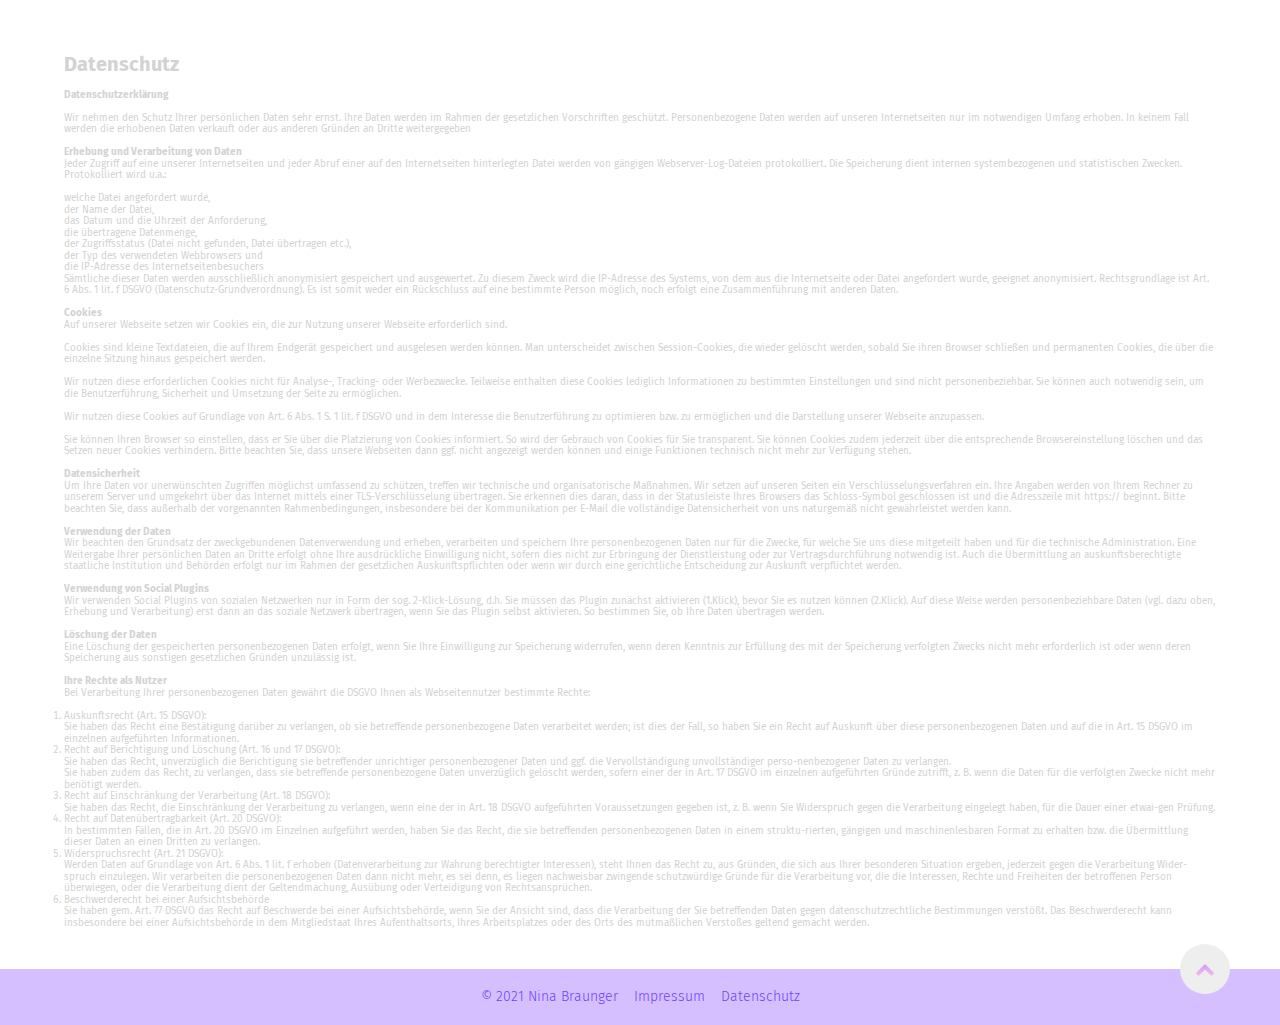
==== datenschutz.html @ 47d56096 "add datenschutz.html" ====
<!DOCTYPE html>
<html lang="zxx">
  <head>
    <meta charset="UTF-8" />
    <meta name="viewport" content="width=device-width, initial-scale=1.0" />
    <link rel="preconnect" href="https://fonts.gstatic.com" />
    <link
      href="https://fonts.googleapis.com/css2?family=Fira+Sans&family=Ubuntu:wght@300;400&display=swap"
      rel="stylesheet"
    />
    <script src="https://ajax.googleapis.com/ajax/libs/jquery/3.3.1/jquery.min.js"></script>
    <link
      rel="stylesheet"
      href="https://cdnjs.cloudflare.com/ajax/libs/font-awesome/4.7.0/css/font-awesome.min.css"
    />
    <link rel="stylesheet" href="css/normalize.css" />
    <link rel="stylesheet" href="/css/main.css" />
    <title>Impressum</title>
  </head>
  <body>
    
    <section class="impressum">
      <section class="container">
        <h1>Datenschutz</h1>

        <strong>Datenschutzerklärung</strong>
         <br />
          <br />
          Wir nehmen den Schutz Ihrer persönlichen Daten sehr ernst. Ihre Daten
          werden im Rahmen der gesetzlichen Vorschriften geschützt.
          Personenbezogene Daten werden auf unseren Internetseiten nur im
          notwendigen Umfang erhoben. In keinem Fall werden die erhobenen Daten
          verkauft oder aus anderen Gründen an Dritte weitergegeben
          <br /><br />
          <strong>Erhebung und Verarbeitung von Daten</strong><br />
          Jeder Zugriff auf eine unserer Internetseiten und jeder Abruf einer
          auf den Internetseiten hinterlegten Datei werden von gängigen
          Webserver-Log-Dateien protokolliert. Die Speicherung dient internen
          systembezogenen und statistischen Zwecken. Protokolliert wird u.a.:
          <br /><br />
          welche Datei angefordert wurde,<br />
          der Name der Datei,<br />
          das Datum und die Uhrzeit der Anforderung,<br />
          die übertragene Datenmenge,<br />
          der Zugriffsstatus (Datei nicht gefunden, Datei übertragen etc.),<br />
          der Typ des verwendeten Webbrowsers und<br />
          die IP-Adresse des Internetseitenbesuchers <br />
          Sämtliche dieser Daten werden ausschließlich anonymisiert gespeichert
          und ausgewertet. Zu diesem Zweck wird die IP-Adresse des Systems, von
          dem aus die Internetseite oder Datei angefordert wurde, geeignet
          anonymisiert. Rechtsgrundlage ist Art. 6 Abs. 1 lit. f DSGVO
          (Datenschutz-Grundverordnung). Es ist somit weder ein Rückschluss auf
          eine bestimmte Person möglich, noch erfolgt eine Zusammenführung mit
          anderen Daten.
          <br /><br />
          <strong>Cookies</strong><br />
          Auf unserer Webseite setzen wir Cookies ein, die zur Nutzung unserer
          Webseite erforderlich sind.
          <br /><br />
          Cookies sind kleine Textdateien, die auf Ihrem Endgerät gespeichert
          und ausgelesen werden können. Man unterscheidet zwischen
          Session-Cookies, die wieder gelöscht werden, sobald Sie ihren Browser
          schließen und permanenten Cookies, die über die einzelne Sitzung
          hinaus gespeichert werden.
          <br /><br />
          Wir nutzen diese erforderlichen Cookies nicht für Analyse-, Tracking-
          oder Werbezwecke. Teilweise enthalten diese Cookies lediglich
          Informationen zu bestimmten Einstellungen und sind nicht
          personenbeziehbar. Sie können auch notwendig sein, um die
          Benutzerführung, Sicherheit und Umsetzung der Seite zu ermöglichen.
          <br /><br />
          Wir nutzen diese Cookies auf Grundlage von Art. 6 Abs. 1 S. 1 lit. f
          DSGVO und in dem Interesse die Benutzerführung zu optimieren bzw. zu
          ermöglichen und die Darstellung unserer Webseite anzupassen.
          <br /><br />
          Sie können Ihren Browser so einstellen, dass er Sie über die
          Platzierung von Cookies informiert. So wird der Gebrauch von Cookies
          für Sie transparent. Sie können Cookies zudem jederzeit über die
          entsprechende Browsereinstellung löschen und das Setzen neuer Cookies
          verhindern. Bitte beachten Sie, dass unsere Webseiten dann ggf. nicht
          angezeigt werden können und einige Funktionen technisch nicht mehr zur
          Verfügung stehen.
          <br /><br />
          <strong>Datensicherheit</strong><br />
          Um Ihre Daten vor unerwünschten Zugriffen möglichst umfassend zu
          schützen, treffen wir technische und organisatorische Maßnahmen. Wir
          setzen auf unseren Seiten ein Verschlüsselungsverfahren ein. Ihre
          Angaben werden von Ihrem Rechner zu unserem Server und umgekehrt über
          das Internet mittels einer TLS-Verschlüsselung übertragen. Sie
          erkennen dies daran, dass in der Statusleiste Ihres Browsers das
          Schloss-Symbol geschlossen ist und die Adresszeile mit https://
          beginnt. Bitte beachten Sie, dass außerhalb der vorgenannten
          Rahmenbedingungen, insbesondere bei der Kommunikation per E-Mail die
          vollständige Datensicherheit von uns naturgemäß nicht gewährleistet
          werden kann.
          <br /><br />
          <strong>Verwendung der Daten</strong><br />
          Wir beachten den Grundsatz der zweckgebundenen Datenverwendung und
          erheben, verarbeiten und speichern Ihre personenbezogenen Daten nur
          für die Zwecke, für welche Sie uns diese mitgeteilt haben und für die
          technische Administration. Eine Weitergabe Ihrer persönlichen Daten an
          Dritte erfolgt ohne Ihre ausdrückliche Einwilligung nicht, sofern dies
          nicht zur Erbringung der Dienstleistung oder zur Vertragsdurchführung
          notwendig ist. Auch die Übermittlung an auskunftsberechtigte
          staatliche Institution und Behörden erfolgt nur im Rahmen der
          gesetzlichen Auskunftspflichten oder wenn wir durch eine gerichtliche
          Entscheidung zur Auskunft verpflichtet werden.
          <br /><br />
          <strong>Verwendung von Social Plugins</strong><br />
          Wir verwenden Social Plugins von sozialen Netzwerken nur in Form der
          sog. 2-Klick-Lösung, d.h. Sie müssen das Plugin zunächst aktivieren
          (1.Klick), bevor Sie es nutzen können (2.Klick). Auf diese Weise
          werden personenbeziehbare Daten (vgl. dazu oben, Erhebung und
          Verarbeitung) erst dann an das soziale Netzwerk übertragen, wenn Sie
          das Plugin selbst aktivieren. So bestimmen Sie, ob Ihre Daten
          übertragen werden.
          <br /><br />
          <strong>Löschung der Daten</strong><br />
          Eine Löschung der gespeicherten personenbezogenen Daten erfolgt, wenn
          Sie Ihre Einwilligung zur Speicherung widerrufen, wenn deren Kenntnis
          zur Erfüllung des mit der Speicherung verfolgten Zwecks nicht mehr
          erforderlich ist oder wenn deren Speicherung aus sonstigen
          gesetzlichen Gründen unzulässig ist.
          <br /><br />
          <strong>Ihre Rechte als Nutzer</strong><br />
          Bei Verarbeitung Ihrer personenbezogenen Daten gewährt die DSGVO Ihnen
          als Webseitennutzer bestimmte Rechte:
        <br /><br />
         <ol>
          <li>
            Auskunftsrecht (Art. 15 DSGVO):<br />

            Sie haben das Recht eine Bestätigung darüber zu verlangen, ob sie
            betreffende personenbezogene Daten verarbeitet werden; ist dies der
            Fall, so haben Sie ein Recht auf Auskunft über diese
            personenbezogenen Daten und auf die in Art. 15 DSGVO im einzelnen
            aufgeführten Informationen.
          </li>
          <li>
            Recht auf Berichtigung und Löschung (Art. 16 und 17 DSGVO):<br />

            Sie haben das Recht, unverzüglich die Berichtigung sie betreffender
            unrichtiger personenbezogener Daten und ggf. die Vervollständigung
            unvollständiger perso-nenbezogener Daten zu verlangen.
            <br />
            Sie haben zudem das Recht, zu verlangen, dass sie betreffende
            personenbezogene Daten unverzüglich gelöscht werden, sofern einer
            der in Art. 17 DSGVO im einzelnen aufgeführten Gründe zutrifft, z.
            B. wenn die Daten für die verfolgten Zwecke nicht mehr benötigt
            werden.
          </li>
          <li>
            Recht auf Einschränkung der Verarbeitung (Art. 18 DSGVO):<br />

            Sie haben das Recht, die Einschränkung der Verarbeitung zu
            verlangen, wenn eine der in Art. 18 DSGVO aufgeführten
            Voraussetzungen gegeben ist, z. B. wenn Sie Widerspruch gegen die
            Verarbeitung eingelegt haben, für die Dauer einer etwai-gen Prüfung.
          </li>
          <li>
            Recht auf Datenübertragbarkeit (Art. 20 DSGVO):<br />
            In bestimmten Fällen, die in Art. 20 DSGVO im Einzelnen aufgeführt
            werden, haben Sie das Recht, die sie betreffenden personenbezogenen
            Daten in einem struktu-rierten, gängigen und maschinenlesbaren
            Format zu erhalten bzw. die Übermittlung dieser Daten an einen
            Dritten zu verlangen.
          </li>
          <li>
            Widerspruchsrecht (Art. 21 DSGVO):<br />
            Werden Daten auf Grundlage von Art. 6 Abs. 1 lit. f erhoben
            (Datenverarbeitung zur Wahrung berechtigter Interessen), steht Ihnen
            das Recht zu, aus Gründen, die sich aus Ihrer besonderen Situation
            ergeben, jederzeit gegen die Verarbeitung Wider-spruch einzulegen.
            Wir verarbeiten die personenbezogenen Daten dann nicht mehr, es sei
            denn, es liegen nachweisbar zwingende schutzwürdige Gründe für die
            Verarbeitung vor, die die Interessen, Rechte und Freiheiten der
            betroffenen Person überwiegen, oder die Verarbeitung dient der
            Geltendmachung, Ausübung oder Verteidigung von Rechtsansprüchen.
          </li>
          <li>
            Beschwerderecht bei einer Aufsichtsbehörde <br />

            Sie haben gem. Art. 77 DSGVO das Recht auf Beschwerde bei einer
            Aufsichtsbehörde, wenn Sie der Ansicht sind, dass die Verarbeitung
            der Sie betreffenden Daten gegen datenschutzrechtliche Bestimmungen
            verstößt. Das Beschwerderecht kann insbesondere bei einer
            Aufsichtsbehörde in dem Mitgliedstaat Ihres Aufenthaltsorts, Ihres
            Arbeitsplatzes oder des Orts des mutmaßlichen Verstoßes geltend
            gemacht werden.
          </li>
        </ol>
      </p>
      </div>
    </section>
  </section>

  
     
   

    <footer class="copyright">
      <div class="up" id="up">
        <i class="fa fa-chevron-up"> </i>
      </div>
      <p>&copy; 2021 Nina Braunger &nbsp;&nbsp; 
        <a href="/impressum.html">Impressum</a>  
        &nbsp;&nbsp; <a href="">Datenschutz</a></p>
    </footer>

    <script src="main.js"></script>
    <script src="jquery.js"></script>
  </body>
</html>
---- css/main.css ----
/* Start Global */

:root {
  --primary-color: #6e44ff;
  --secondary-color: #b892ff;
  --accent-color: #ffc2e2;
  --light-color: #b892ff95;
  --dark-color: #3f3d56c1;
  --dark-shadow-color: #22202011;
  --shadow-color: #6865651a;
  /* background-color: rgba(255, 255, 255, 0.065);
  border: 3px solid rgba(255, 255, 255, 0.1); */
}

* {
  box-sizing: border-box;
  margin: 0;
  padding: 0;
}

html {
  color: lightgrey;
  font-family: "Fira Sans", sans-serif;
  font-size: 62.5%;
}

body {
  background-size: cover;
  background-color: white;
  /* background: url("/images/background.webp") no-repeat center fixed; */
  height: 100vh;
  max-width: 100%;
  scroll-padding: 1rem 0 0 0;
}

section {
  padding: 2rem 0;
}

a {
  color: #f2f2f2;
  text-decoration: none;
}

p {
  font-size: 1.8rem;
  font-weight: 300;
  color: var(--primary-color);
}

img {
  max-width: 100%;
}

/* End Global */

/* Start reusable */
.container,
.grid-container {
  margin: 0 auto;
  max-width: 100%;
  position: relative;
  width: 90%;
}

.section-heading {
  text-align: center;
  margin-bottom: 1rem;
  grid-area: header;
}

.section-heading h1 {
  color: var(--light-color);
  font-size: 3.5rem;
  font-weight: 300;
  margin-bottom: 2rem;
  position: relative;
  text-transform: uppercase;
}

.section-heading h1::before,
.section-heading h1::after {
  background-color: var(--dark-color);
  bottom: -0.5rem;
  content: "";
  left: 50%;
  position: absolute;
  transform: translateX(-50%);
}

.section-heading h1::before {
  border-radius: 0.8rem;
  height: 3px;
  width: 10rem;
}

.section-heading h1::after {
  border-radius: 100%;
  bottom: -1rem;
  height: 1.5rem;
  width: 1.5rem;
}

.section-heading h6 {
  color: var(--primary-color);
  font-size: 1rem;
  font-weight: 300;
  margin-bottom: 2rem;
}

/* End reusable */

/* Start Header */

header {
  height: 100vh;
  width: 100%;
}

.top-nav {
  background-color: var(--primary-color);
  border-bottom-left-radius: 160%;
  border-bottom-right-radius: 50%;
  height: -7rem;
  position: fixed;
  top: -100vh;
  transition: all 0.65s cubic-bezier(1, 0, 0, 1);
  width: 100%;
  z-index: 50;
}

.nav-list {
  align-items: center;
  display: flex;
  flex-direction: column;
  height: 39em;
  justify-content: center;
  list-style: none;
  width: 100%;
}

.nav-link {
  font-family: "Ubuntu", sans-serif;
  line-height: 1.7;
  font-size: 2.8rem;
}

.fa,
.nav-link:hover,
.nav-link:focus {
  background: linear-gradient(
    to top,
    var(--accent-color),
    var(--secondary-color)
  );
  -webkit-background-clip: text;
  -webkit-text-fill-color: transparent;
}

.top-nav.open {
  border-radius: -1.5rem;
  top: 0;
}

.menu-toggler {
  cursor: pointer;
  display: flex;
  flex-direction: column;
  height: 4rem;
  justify-content: space-between;
  position: absolute;
  right: 2rem;
  top: 2rem;
  transition: transform 0.65s ease-out;
  width: 5rem;
  z-index: 1500;
}

.menu-toggler.open {
  transform: rotate(-45deg);
}

.bar {
  background: linear-gradient(
    to right,
    var(--secondary-color),
    var(--accent-color)
  );
  border-radius: 0.8rem;
  height: 4px;
  width: 100%;
}

.bar.half {
  width: 50%;
}

.bar.start {
  transform-origin: right;
  transition: transform 0.65s cubic-bezier(0.54, -0.81, 0.57, 0.57);
}

.open .bar.start {
  transform: rotate(-450deg) translateX(0.8rem);
}

.bar.end {
  align-self: flex-end;
  transform-origin: left;
  transition: transform 0.65s cubic-bezier(0.54, -0.81, 0.57, 0.57);
}

.open .bar.end {
  transform: rotate(-450deg) translateX(-0.8rem);
}

.landing-text {
  left: 50%;
  position: absolute;
  text-align: center;
  top: 50%;
  transform: translate(-50%, -50%);
  width: 100%;
  z-index: 1;
}

.landing-text h1 {
  font-size: 5rem;
  font-family: "Ubuntu", sans-serif;
  background: linear-gradient(
    to top,
    var(--accent-color),
    var(--secondary-color)
  );
  -webkit-background-clip: text;
  -webkit-text-fill-color: transparent;
  padding: 1rem;
}

.landing-text h6 {
  color: var(--accent-color);
  font-size: 1.4rem;
  font-weight: 300;
}

.hero-img img {
  width: 83%;
  justify-self: center;
  margin-top: 2rem;
}
/* End Header */

/* Start About */
.about .grid-container {
  align-items: center;
  display: grid;
  grid-template-columns: repeat(1, 1fr);
  grid-template-areas:
    "header"
    "image"
    "content";
  justify-content: center;
  margin-bottom: 5rem;
}

.about-heading {
  line-height: 0;
  grid-area: header;
  margin-bottom: 6rem;
  text-align: center;
  text-transform: uppercase;
}

.about-heading h1 {
  font-size: 6rem;
  opacity: 0.3;
}

.about-heading h6 {
  font-size: 2rem;
  font-weight: 300;
}

.section-img {
  width: 60%;
  align-self: center;
  justify-self: center;
  grid-area: image;
  /* margin: 0 0 7rem 0; */
}

.about-details {
  text-align: center;
  grid-area: content;
}

.about-details p {
  font-size: 1.2rem;
  line-height: 1.5em;
  margin: 2rem 2rem 4rem 2rem;
}

.social-media i {
  font-size: 2rem;
  transition: color 0.65s;
}

.social-links {
  align-items: center;
  display: flex;
  flex-direction: row;
  justify-content: space-evenly;
  list-style: none;
  width: 100%;
}

.fa-github:hover,
.fa-linkedin:hover,
.fa-xing:hover,
.fa-id-badge:hover,
.fa-file:hover {
  -webkit-text-fill-color: var(--primary-color);
}

/* End About */

/* Start Timeline JOURNEY*/
.journey .grid-container {
  align-items: center;
  display: grid;
  grid-template-columns: repeat(1, 1fr);
  grid-template-areas:
    "header"
    "image"
    "content";
  justify-content: center;
  margin-bottom: 5rem;
}

.timeline-content {
  text-align: center;
  grid-area: content;
}

.cd-horizontal-timeline {
  opacity: 0;
  margin: 2em auto;
  -webkit-transition: opacity 0.2s;
  -moz-transition: opacity 0.2s;
  transition: opacity 0.2s;
}
.cd-horizontal-timeline::before {
  /* never visible - this is used in jQuery to check the current MQ */
  content: "mobile";
  display: none;
}
.cd-horizontal-timeline.loaded {
  /* show the timeline after events position has been set (using JavaScript) */
  opacity: 1;
}
.cd-horizontal-timeline .timeline {
  position: relative;
  height: 100px;
  width: 90%;
  max-width: 800px;
  margin: 0 auto;
}
.cd-horizontal-timeline .events-wrapper {
  position: relative;
  height: 100%;
  border-radius: 2.5rem;
  margin: 0 40px;
  overflow: hidden;
}
.cd-horizontal-timeline .events-wrapper::after,
.cd-horizontal-timeline .events-wrapper::before {
  /* these are used to create a shadow effect at the sides of the timeline */
  content: "";
  position: absolute;
  z-index: 2;
  top: 0;
  height: 100%;
  width: 20px;
}
.cd-horizontal-timeline .events-wrapper::before {
  left: 0;
  background-image: -webkit-linear-gradient(
    left,
    var(--accent-color),
    rgba(248, 248, 248, 0)
  );
  background-image: linear-gradient(
    to right,
    var(--secondary-color),
    rgba(248, 248, 248, 0)
  );
}
.cd-horizontal-timeline .events-wrapper::after {
  right: 0;
  background-image: -webkit-linear-gradient(
    right,
    var(--accent-color),
    rgba(248, 248, 248, 0)
  );
  background-image: linear-gradient(
    to left,
    var(--secondary-color),
    rgba(248, 248, 248, 0)
  );
}
.cd-horizontal-timeline .events {
  /* this is the grey line/timeline */
  position: absolute;
  z-index: 1;
  left: 0;
  top: 49px;
  height: 2px;
  /* width will be set using JavaScript */
  background: #dfdfdf;
  -webkit-transition: -webkit-transform 0.4s;
  -moz-transition: -moz-transform 0.4s;
  transition: transform 0.4s;
}
.cd-horizontal-timeline .filling-line {
  /* this is used to create the color line filling the timeline */
  position: absolute;
  z-index: 1;
  left: 0;
  top: 0;
  height: 100%;
  width: 100%;
  background-color: var(--primary-color);
  -webkit-transform: scaleX(0);
  -moz-transform: scaleX(0);
  -ms-transform: scaleX(0);
  -o-transform: scaleX(0);
  transform: scaleX(0);
  -webkit-transform-origin: left center;
  -moz-transform-origin: left center;
  -ms-transform-origin: left center;
  -o-transform-origin: left center;
  transform-origin: left center;
  -webkit-transition: -webkit-transform 0.3s;
  -moz-transition: -moz-transform 0.3s;
  transition: transform 0.3s;
}
.cd-horizontal-timeline .events a {
  position: absolute;
  bottom: 0;
  z-index: 2;
  text-align: center;
  font-size: 1.3rem;
  padding-bottom: 15px;
  color: #383838;
  /* fix bug on Safari - text flickering while timeline translates */
  -webkit-transform: translateZ(0);
  -moz-transform: translateZ(0);
  -ms-transform: translateZ(0);
  -o-transform: translateZ(0);
  transform: translateZ(0);
}
.cd-horizontal-timeline .events a::after {
  /* this is used to create the event spot */
  content: "";
  position: absolute;
  left: 50%;
  right: auto;
  -webkit-transform: translateX(-50%);
  -moz-transform: translateX(-50%);
  -ms-transform: translateX(-50%);
  -o-transform: translateX(-50%);
  transform: translateX(-50%);
  bottom: -5px;
  height: 12px;
  width: 12px;
  border-radius: 50%;
  border: 2px solid #dfdfdf;
  background-color: #f8f8f8;
  -webkit-transition: background-color 0.3s, border-color 0.3s;
  -moz-transition: background-color 0.3s, border-color 0.3s;
  transition: background-color 0.3s, border-color 0.3s;
}
.no-touch .cd-horizontal-timeline .events a:hover::after {
  background-color: var(--secondary-color);
  border-color: var(--secondary-color);
}
.cd-horizontal-timeline .events a.selected {
  pointer-events: none;
}
.cd-horizontal-timeline .events a.selected::after {
  background-color: var(--secondary-color);
  border-color: var(--accent-color);
}
.cd-horizontal-timeline .events a.older-event::after {
  border-color: var(--secondary-color);
  background-color: var(--primary-color);
}

ul {
  list-style-type: none;
}
.cd-timeline-navigation a {
  /* these are the left/right arrows to navigate the timeline */
  position: absolute;
  z-index: 1;
  top: 50%;
  bottom: auto;
  -webkit-transform: translateY(-50%);
  -moz-transform: translateY(-50%);
  -ms-transform: translateY(-50%);
  -o-transform: translateY(-50%);
  transform: translateY(-50%);
  height: 34px;
  width: 34px;
  border-radius: 50%;
  border: 2px solid var(--secondary-color);
  background-color: var(--primary-color);

  /* replace text with an icon */
  overflow: hidden;
  color: transparent;
  text-indent: 100%;
  white-space: nowrap;
  -webkit-transition: border-color 0.3s;
  -moz-transition: border-color 0.3s;
  transition: border-color 0.3s;
}
.cd-timeline-navigation a::after {
  /* arrow icon */
  content: "";
  position: absolute;
  height: 16px;
  width: 16px;
  left: 50%;
  top: 50%;
  bottom: auto;
  right: auto;
  -webkit-transform: translateX(-50%) translateY(-50%);
  -moz-transform: translateX(-50%) translateY(-50%);
  -ms-transform: translateX(-50%) translateY(-50%);
  -o-transform: translateX(-50%) translateY(-50%);
  transform: translateX(-50%) translateY(-50%);
}
.cd-timeline-navigation a.prev {
  left: 0;
  -webkit-transform: translateY(-50%) rotate(180deg);
  -moz-transform: translateY(-50%) rotate(180deg);
  -ms-transform: translateY(-50%) rotate(180deg);
  -o-transform: translateY(-50%) rotate(180deg);
  transform: translateY(-50%) rotate(180deg);
}
.cd-timeline-navigation a.next {
  right: 0;
}
.no-touch .cd-timeline-navigation a:hover {
  border-color: var(--secondary-color);
}
.cd-timeline-navigation a.inactive {
  cursor: not-allowed;
}
.cd-timeline-navigation a.inactive::after {
  background-position: 0 -16px;
}
.no-touch .cd-timeline-navigation a.inactive:hover {
  border-color: #dfdfdf;
}

.cd-horizontal-timeline .events-content {
  position: relative;
  text-align: center;
  width: 100%;
  margin: 2em 0;
  overflow: hidden;
  -webkit-transition: height 0.4s;
  -moz-transition: height 0.4s;
  transition: height 0.4s;
}
.cd-horizontal-timeline .events-content li {
  position: absolute;
  z-index: 1;
  width: 100%;
  left: 0;
  top: 0;
  -webkit-transform: translateX(-100%);
  -moz-transform: translateX(-100%);
  -ms-transform: translateX(-100%);
  -o-transform: translateX(-100%);
  transform: translateX(-100%);
  padding: 0 5%;
  opacity: 0;
  -webkit-animation-duration: 0.4s;
  -moz-animation-duration: 0.4s;
  animation-duration: 0.4s;
  -webkit-animation-timing-function: ease-in-out;
  -moz-animation-timing-function: ease-in-out;
  animation-timing-function: ease-in-out;
}
.cd-horizontal-timeline .events-content li.selected {
  /* visible event content */
  position: relative;
  z-index: 2;
  opacity: 1;
  -webkit-transform: translateX(0);
  -moz-transform: translateX(0);
  -ms-transform: translateX(0);
  -o-transform: translateX(0);
  transform: translateX(0);
}
.cd-horizontal-timeline .events-content li.enter-right,
.cd-horizontal-timeline .events-content li.leave-right {
  -webkit-animation-name: cd-enter-right;
  -moz-animation-name: cd-enter-right;
  animation-name: cd-enter-right;
}
.cd-horizontal-timeline .events-content li.enter-left,
.cd-horizontal-timeline .events-content li.leave-left {
  -webkit-animation-name: cd-enter-left;
  -moz-animation-name: cd-enter-left;
  animation-name: cd-enter-left;
}
.cd-horizontal-timeline .events-content li.leave-right,
.cd-horizontal-timeline .events-content li.leave-left {
  -webkit-animation-direction: reverse;
  -moz-animation-direction: reverse;
  animation-direction: reverse;
}
.cd-horizontal-timeline .events-content li > * {
  max-width: 800px;
  margin: 0 auto;
}
.cd-horizontal-timeline .events-content h2 {
  color: var(--secondary-color);
  font-weight: bold;
  font-size: 2rem;
  font-weight: 200;
  line-height: 1.2;
}
.cd-horizontal-timeline .events-content em {
  display: block;
  font-style: italic;
  margin: 10px auto;
}
.cd-horizontal-timeline .events-content em::before {
  content: "- ";
}
.cd-horizontal-timeline .events-content p {
  font-size: 1.4rem;
}
.cd-horizontal-timeline .events-content em,
.cd-horizontal-timeline .events-content p {
  line-height: 1.6;
}

.cd-horizontal-timeline .events-content p a {
  color: var(--accent-color);
}

@-webkit-keyframes cd-enter-right {
  0% {
    opacity: 0;
    -webkit-transform: translateX(100%);
  }
  100% {
    opacity: 1;
    -webkit-transform: translateX(0%);
  }
}
@-moz-keyframes cd-enter-right {
  0% {
    opacity: 0;
    -moz-transform: translateX(100%);
  }
  100% {
    opacity: 1;
    -moz-transform: translateX(0%);
  }
}
@keyframes cd-enter-right {
  0% {
    opacity: 0;
    -webkit-transform: translateX(100%);
    -moz-transform: translateX(100%);
    -ms-transform: translateX(100%);
    -o-transform: translateX(100%);
    transform: translateX(100%);
  }
  100% {
    opacity: 1;
    -webkit-transform: translateX(0%);
    -moz-transform: translateX(0%);
    -ms-transform: translateX(0%);
    -o-transform: translateX(0%);
    transform: translateX(0%);
  }
}
@-webkit-keyframes cd-enter-left {
  0% {
    opacity: 0;
    -webkit-transform: translateX(-100%);
  }
  100% {
    opacity: 1;
    -webkit-transform: translateX(0%);
  }
}
@-moz-keyframes cd-enter-left {
  0% {
    opacity: 0;
    -moz-transform: translateX(-100%);
  }
  100% {
    opacity: 1;
    -moz-transform: translateX(0%);
  }
}
@keyframes cd-enter-left {
  0% {
    opacity: 0;
    -webkit-transform: translateX(-100%);
    -moz-transform: translateX(-100%);
    -ms-transform: translateX(-100%);
    -o-transform: translateX(-100%);
    transform: translateX(-100%);
  }
  100% {
    opacity: 1;
    -webkit-transform: translateX(0%);
    -moz-transform: translateX(0%);
    -ms-transform: translateX(0%);
    -o-transform: translateX(0%);
    transform: translateX(0%);
  }
}

.timeline-img img {
  width: 30%;
}
/* End Timeline */

/* Start Skills 

  */

.my-skills {
  display: grid;
  grid-gap: 2.5rem;
  grid-template-columns: repeat(minmax(2.5rem, 1fr));
  margin-top: 1rem;
  text-align: center;
}

.skill {
  align-items: center;
  display: flex;
  flex-direction: column;
  justify-content: center;
  padding: 2rem;
}

.skill h1 {
  color: var(--dark-color);
  letter-spacing: 2px;
  margin: 2rem -2px 2rem 0;
  text-transform: uppercase;
}

.skill p {
  color: var(--secondary-color);
}

.icon-container {
  background-color: var(--shadow-color);
  border: 3px solid var(--dark-shadow-color);
  height: 10rem;
  margin-bottom: 2rem;
  transform: rotate(45deg);
  width: 10rem;
}

.icon-container i {
  color: var(--accent-color);
  font-size: 5rem;
  margin: 2rem;
  transform: rotate(-45deg);
}

/* End Skills */

/* Start Skillbox */
.skill-box {
  background-color: black;
  color: var(--primary-color);
  border-radius: 0.8rem;
  border-top: 30px solid var(--primary-color);
  list-style: none;
  margin: auto;
  padding: 2rem;
  position: relative;
  text-align: left;
}

.skill-box.h1 {
  font-size: 2rem;
  font-weight: 300;
  text-transform: uppercase;
}

.skill-box p {
  color: var(--accent-color);
  font-size: 1rem;
  font-family: "Courier New", Courier, monospace;
}
/* End Skillbox */

/* Start Portfolio in the portfolio section of the CSS I had */
.portfolio-item {
  align-items: center;
  flex-direction: column;
  display: flex;
  justify-content: center;
  margin-bottom: 5rem;
}

.portfolio-item a:hover {
  -webkit-text-fill-color: var(--primary-color);
}

.portfolio-item-last-child {
  margin-bottom: 0;
}

.portfolio-img {
  flex: 2;
  order: 1;
  justify-self: center;
}

.portfolio-description {
  flex: 1;
  order: 2;
  margin: 1rem 0 0 2rem;
}

.portfolio-description h1 {
  color: var(--primary-color);
  font-size: 2rem;
  font-weight: 300;
  margin: 1rem 0;
}

.portfolio-description h6 {
  color: var(--secondary-color);
  flex: 1;
  font-size: 1.5rem;
  font-weight: 300;
  opacity: 0.3;
  text-transform: uppercase;
}
.portfolio-description .cta {
  color: var(--accent-color);
  display: inline-block;
  font-size: 1.5rem;
  margin-top: 2.5rem;
  text-transform: uppercase;
  transition: color 0.65s;
}

.portfolio-description p {
  color: var(--dark-color);
}

.portfolio-description .cta:hover {
  color: white;
}
/* End Portfolio */

/* Start Contact */

.contact {
  background: transparent;
}

form {
  margin: 0 auto;
  width: 70%;
}

form label {
  font-size: 1.5rem;
}

input,
select,
textarea {
  border: solid 2px var(--secondary-color);
  border-radius: 2rem;
  margin-bottom: 5px;
  outline-color: var(--accent-color);
  padding: 1.2rem;
  width: 100%;
}

textarea {
  min-width: 200px;
  padding: 12px;
  color: var(--primary-color);
}

input[type="submit"] {
  background-color: transparent;
  border-radius: 8rem;
  color: rgb(192, 196, 196);
  cursor: pointer;
  padding: 1rem 2rem;
  transition: background-color 0.65s;
  width: initial;
}

input[type="submit"]:hover {
  background-color: var(--primary-color);
  color: white;
}

/* End Contact */

/* Start Footer */

.copyright {
  background-color: var(--light-color);
  padding: 2rem 0;
  position: relative;
  text-align: center;
  width: 100%;
}

.up {
  animation: pulse 2s infinite;
  background-color: #eee;
  border-radius: 100%;
  cursor: pointer;
  display: flex;
  height: 5rem;
  position: absolute;
  right: 2rem;
  top: -2.5rem;
  width: 5rem;
}

.up i {
  color: black;
  font-size: 2rem;
  margin: auto;
}

.copyright p {
  font-size: 1.4rem;
}

.copyright p a {
  color: var(--primary-color);
}
/* End Footer */

/* Start Animations */
@keyframes pulse {
  0% {
    box-shadow: 0 0 0 0 rgb(202, 210, 210);
  }
  70% {
    box-shadow: 0 0 0 2rem rgba(253, 87, 191, 0);
  }
  100% {
    box-shadow: 0 0 0 0 rgba(253, 87, 191, 0);
  }
}

/* End Animations */

/* Media Queries */
@media screen and (min-width: 480px) {
  .menu-toggler {
    top: 3rem;
    right: 5rem;
  }
  .landing-text h1 {
    font-size: 2rem;
  }
  .landing-text h6 {
    font-size: 1.7rem;
  }

  .nav-list {
    flex-direction: row;
    height: 9.5rem;
    width: 70rem;
  }

  .nav-link {
    font-size: 1rem;
  }

  .about-details p {
    font-size: 2.5rem;
  }

  .portfolio-item {
    flex-direction: row;
  }

  .portfolio-img {
    margin: 0;
  }

  .up {
    right: 5rem;
  }
}

@media screen and (min-width: 768px) {
  .top-nav {
    height: 18vh;
    border-bottom-left-radius: 160%;
    border-bottom-right-radius: 160%;
  }

  nav-list {
    width: 5rem;
    flex-direction: inherit;
    height: 8rem;
    justify-content: space-evenly;
  }

  .nav-link {
    font-size: 2.5rem;
    justify-content: space-between;
    padding: 1rem;
  }

  .landing-text h1 {
    font-size: 5rem;
  }

  .landing-text h6 {
    font-size: 2rem;
  }

  .about .grid-container {
    grid-template-columns: repeat(2, 1fr);
    grid-template-areas:
      "header header"
      "image content";
    margin: 4rem;
    justify-content: center;
    align-items: center;
  }

  .journey .grid-container {
    grid-template-columns: repeat(2, 1fr);
    grid-template-areas:
      "header header"
      "image content";
    margin: 4rem;
    justify-content: center;
    align-items: center;
  }

  .about-heading h1 {
    font-size: 8rem;
  }

  .about-details p {
    font-size: 1.2rem;
  }

  .social-media {
    margin-top: 5rem;
  }

  .section-heading h1 {
    font-size: 3rem;
  }

  .icon-container {
    width: 7rem;
    height: 7rem;
  }

  .icon-container .fa {
    position: absolute;
    font-size: 4rem;
    left: -5.25rem;
    top: -0.95rem;
    right: -5.25rem;
  }

  .portfolio-img img {
    width: 80%;
  }

  .my-skills {
    grid-template-columns: repeat(auto-fit, minmax(2.5rem, 1fr));
  }

  .timeline ul {
    margin: 0 0 0 inherit;
  }

  .timeline .date::after {
    left: -5.9rem;
  }

  .cd-horizontal-timeline .events-content h2 {
    font-size: 2.5rem;
  }
  .cd-horizontal-timeline .events-content em {
    font-size: 2rem;
  }
  .cd-horizontal-timeline .events-content p {
    font-size: 1.5rem;
  }
}
@media screen and (min-width: 1100px) {
  .hero-img img {
    width: 55%;
  }

  .about-details p {
    font-size: 1.5rem;
    line-height: 1.5em;
    margin: 2rem 2rem 4rem 2rem;
  }

  .portfolio-item {
    justify-content: space-evenly;
  }

  .portfolio-img {
    text-align: center;
    width: 40%;
  }

  .portfolio-img img {
    width: 40%;
    justify-self: center;
    text-align: center;
  }

  .portfolio-description {
    text-align: left;
    margin-right: 20rem;
  }

  .cd-horizontal-timeline {
    margin: 6em auto;
  }
  .cd-horizontal-timeline::before {
    /* never visible - this is used in jQuery to check the current MQ */
    content: "desktop";
  }
}
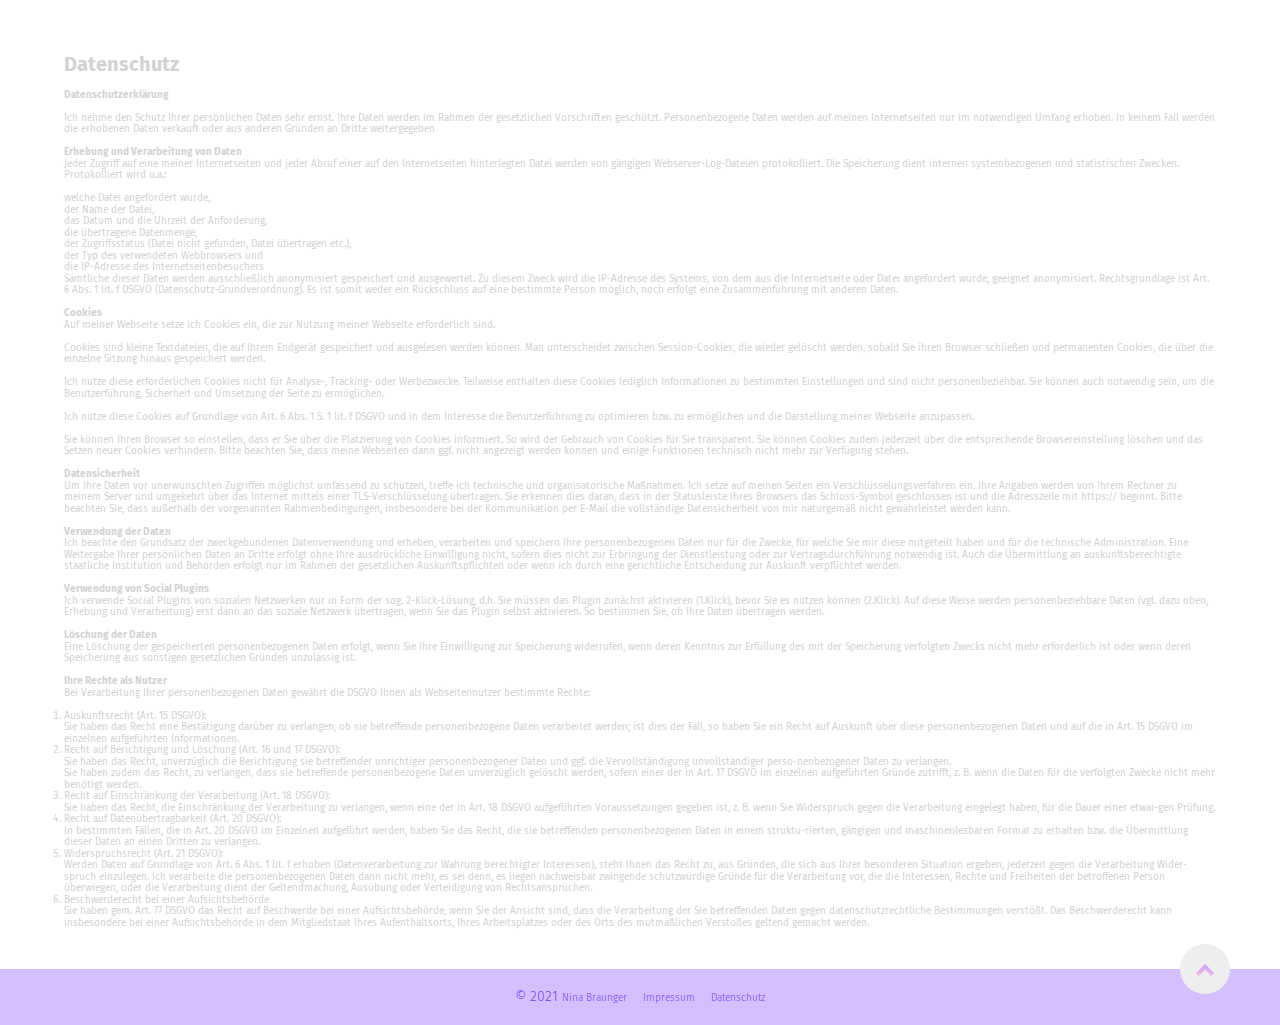
==== commit 0b26c467: "change text-details" ====
--- a/datenschutz.html
+++ b/datenschutz.html
@@ -26,14 +26,14 @@
         <strong>Datenschutzerklärung</strong>
          <br />
           <br />
-          Wir nehmen den Schutz Ihrer persönlichen Daten sehr ernst. Ihre Daten
+          Ich nehme den Schutz Ihrer persönlichen Daten sehr ernst. Ihre Daten
           werden im Rahmen der gesetzlichen Vorschriften geschützt.
-          Personenbezogene Daten werden auf unseren Internetseiten nur im
+          Personenbezogene Daten werden auf meinen Internetseiten nur im
           notwendigen Umfang erhoben. In keinem Fall werden die erhobenen Daten
           verkauft oder aus anderen Gründen an Dritte weitergegeben
           <br /><br />
           <strong>Erhebung und Verarbeitung von Daten</strong><br />
-          Jeder Zugriff auf eine unserer Internetseiten und jeder Abruf einer
+          Jeder Zugriff auf eine meiner Internetseiten und jeder Abruf einer
           auf den Internetseiten hinterlegten Datei werden von gängigen
           Webserver-Log-Dateien protokolliert. Die Speicherung dient internen
           systembezogenen und statistischen Zwecken. Protokolliert wird u.a.:
@@ -54,7 +54,7 @@
           anderen Daten.
           <br /><br />
           <strong>Cookies</strong><br />
-          Auf unserer Webseite setzen wir Cookies ein, die zur Nutzung unserer
+          Auf meiner Webseite setze ich Cookies ein, die zur Nutzung meiner
           Webseite erforderlich sind.
           <br /><br />
           Cookies sind kleine Textdateien, die auf Ihrem Endgerät gespeichert
@@ -63,51 +63,51 @@
           schließen und permanenten Cookies, die über die einzelne Sitzung
           hinaus gespeichert werden.
           <br /><br />
-          Wir nutzen diese erforderlichen Cookies nicht für Analyse-, Tracking-
+          Ich nutze diese erforderlichen Cookies nicht für Analyse-, Tracking-
           oder Werbezwecke. Teilweise enthalten diese Cookies lediglich
           Informationen zu bestimmten Einstellungen und sind nicht
           personenbeziehbar. Sie können auch notwendig sein, um die
           Benutzerführung, Sicherheit und Umsetzung der Seite zu ermöglichen.
           <br /><br />
-          Wir nutzen diese Cookies auf Grundlage von Art. 6 Abs. 1 S. 1 lit. f
+          Ich nutze diese Cookies auf Grundlage von Art. 6 Abs. 1 S. 1 lit. f
           DSGVO und in dem Interesse die Benutzerführung zu optimieren bzw. zu
-          ermöglichen und die Darstellung unserer Webseite anzupassen.
+          ermöglichen und die Darstellung meiner Webseite anzupassen.
           <br /><br />
           Sie können Ihren Browser so einstellen, dass er Sie über die
           Platzierung von Cookies informiert. So wird der Gebrauch von Cookies
           für Sie transparent. Sie können Cookies zudem jederzeit über die
           entsprechende Browsereinstellung löschen und das Setzen neuer Cookies
-          verhindern. Bitte beachten Sie, dass unsere Webseiten dann ggf. nicht
+          verhindern. Bitte beachten Sie, dass meine Webseiten dann ggf. nicht
           angezeigt werden können und einige Funktionen technisch nicht mehr zur
           Verfügung stehen.
           <br /><br />
           <strong>Datensicherheit</strong><br />
           Um Ihre Daten vor unerwünschten Zugriffen möglichst umfassend zu
-          schützen, treffen wir technische und organisatorische Maßnahmen. Wir
-          setzen auf unseren Seiten ein Verschlüsselungsverfahren ein. Ihre
-          Angaben werden von Ihrem Rechner zu unserem Server und umgekehrt über
+          schützen, treffe ich technische und organisatorische Maßnahmen. Ich
+          setze auf meinen Seiten ein Verschlüsselungsverfahren ein. Ihre
+          Angaben werden von Ihrem Rechner zu meinem Server und umgekehrt über
           das Internet mittels einer TLS-Verschlüsselung übertragen. Sie
           erkennen dies daran, dass in der Statusleiste Ihres Browsers das
           Schloss-Symbol geschlossen ist und die Adresszeile mit https://
           beginnt. Bitte beachten Sie, dass außerhalb der vorgenannten
           Rahmenbedingungen, insbesondere bei der Kommunikation per E-Mail die
-          vollständige Datensicherheit von uns naturgemäß nicht gewährleistet
+          vollständige Datensicherheit von mir naturgemäß nicht gewährleistet
           werden kann.
           <br /><br />
           <strong>Verwendung der Daten</strong><br />
-          Wir beachten den Grundsatz der zweckgebundenen Datenverwendung und
+          Ich beachte den Grundsatz der zweckgebundenen Datenverwendung und
           erheben, verarbeiten und speichern Ihre personenbezogenen Daten nur
-          für die Zwecke, für welche Sie uns diese mitgeteilt haben und für die
+          für die Zwecke, für welche Sie mir diese mitgeteilt haben und für die
           technische Administration. Eine Weitergabe Ihrer persönlichen Daten an
           Dritte erfolgt ohne Ihre ausdrückliche Einwilligung nicht, sofern dies
           nicht zur Erbringung der Dienstleistung oder zur Vertragsdurchführung
           notwendig ist. Auch die Übermittlung an auskunftsberechtigte
           staatliche Institution und Behörden erfolgt nur im Rahmen der
-          gesetzlichen Auskunftspflichten oder wenn wir durch eine gerichtliche
+          gesetzlichen Auskunftspflichten oder wenn ich durch eine gerichtliche
           Entscheidung zur Auskunft verpflichtet werden.
           <br /><br />
           <strong>Verwendung von Social Plugins</strong><br />
-          Wir verwenden Social Plugins von sozialen Netzwerken nur in Form der
+          Ich verwende Social Plugins von sozialen Netzwerken nur in Form der
           sog. 2-Klick-Lösung, d.h. Sie müssen das Plugin zunächst aktivieren
           (1.Klick), bevor Sie es nutzen können (2.Klick). Auf diese Weise
           werden personenbeziehbare Daten (vgl. dazu oben, Erhebung und
@@ -171,7 +171,7 @@
             (Datenverarbeitung zur Wahrung berechtigter Interessen), steht Ihnen
             das Recht zu, aus Gründen, die sich aus Ihrer besonderen Situation
             ergeben, jederzeit gegen die Verarbeitung Wider-spruch einzulegen.
-            Wir verarbeiten die personenbezogenen Daten dann nicht mehr, es sei
+            Ich verarbeite die personenbezogenen Daten dann nicht mehr, es sei
             denn, es liegen nachweisbar zwingende schutzwürdige Gründe für die
             Verarbeitung vor, die die Interessen, Rechte und Freiheiten der
             betroffenen Person überwiegen, oder die Verarbeitung dient der
@@ -202,10 +202,11 @@
       <div class="up" id="up">
         <i class="fa fa-chevron-up"> </i>
       </div>
-      <p>&copy; 2021 Nina Braunger &nbsp;&nbsp; 
+      <p>&copy; 2021 <a href="https://www.ninabraunger.de/">Nina Braunger</a> &nbsp;&nbsp; 
         <a href="/impressum.html">Impressum</a>  
-        &nbsp;&nbsp; <a href="">Datenschutz</a></p>
+        &nbsp;&nbsp;  <a href="">Datenschutz</a></p>
     </footer>
+    
 
     <script src="main.js"></script>
     <script src="jquery.js"></script>
--- a/css/main.css
+++ b/css/main.css
@@ -952,8 +952,8 @@
   margin: auto;
 }
 
-.copyright p {
-  font-size: 1.4rem;
+.copyright p a {
+  font-size: 1rem;
 }
 
 .copyright p a {
@@ -975,6 +975,19 @@
 }
 
 /* End Animations */
+
+/* Start Cookies */
+.cc-box {
+  color: #6c63ff;
+  border-radius: 2rem;
+  width: 60%;
+  float: left;
+}
+
+.cc-btn {
+  border-radius: 1.5rem;
+}
+/* End Cookies */
 
 /* Media Queries */
 @media screen and (min-width: 480px) {
@@ -1014,6 +1027,9 @@
   .up {
     right: 5rem;
   }
+}
+.copyright p {
+  font-size: 1.4rem;
 }
 
 @media screen and (min-width: 768px) {
@@ -1118,6 +1134,11 @@
   .cd-horizontal-timeline .events-content p {
     font-size: 1.5rem;
   }
+
+  .cc-box {
+    width: 100%;
+    float: right;
+  }
 }
 @media screen and (min-width: 1100px) {
   .hero-img img {
